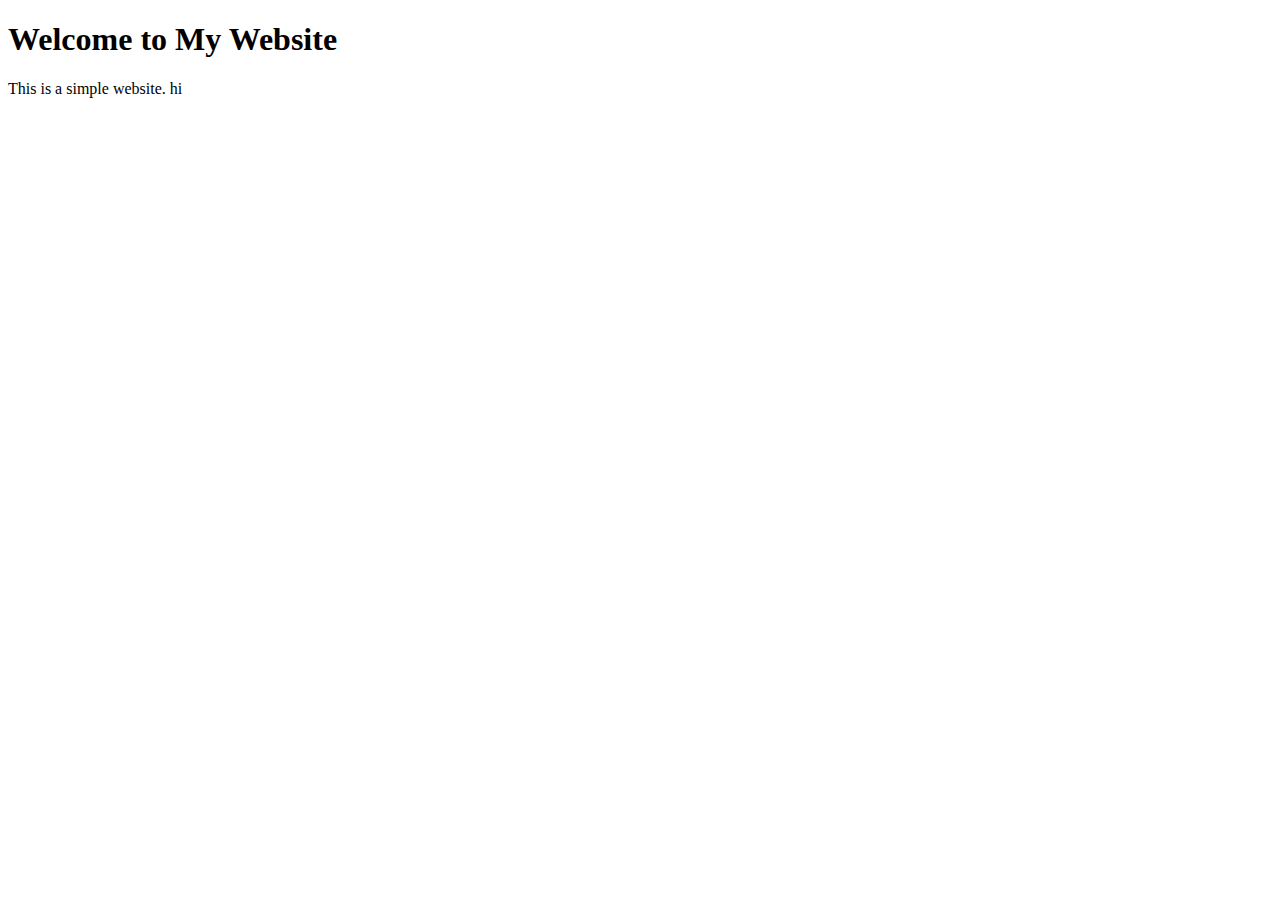
==== index.html @ e21cdd5f "first commit" ====
<!DOCTYPE html>
<html>
<head>
    <title>My Website</title>
    <link rel="stylesheet" type="text/css" href="styles.css">
</head>
<body>
    <h1>Welcome to My Website</h1>
    <p>This is a simple website. hi </p>
</body>
</html>
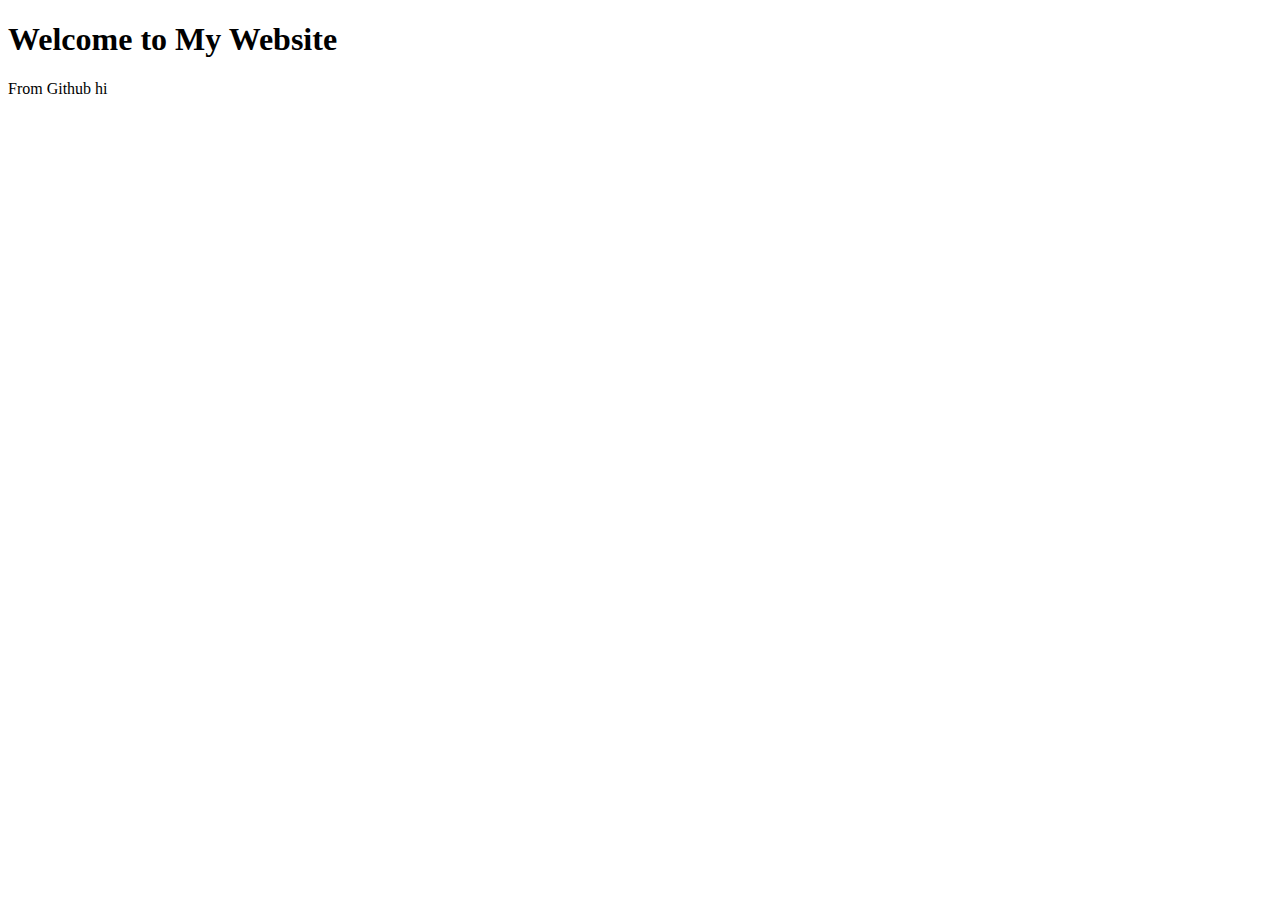
==== commit b3cd8f03: "Update index.html" ====
--- a/index.html
+++ b/index.html
@@ -6,6 +6,6 @@
 </head>
 <body>
     <h1>Welcome to My Website</h1>
-    <p>This is a simple website. hi </p>
+    <p>From Github hi </p>
 </body>
-</html>+</html>
